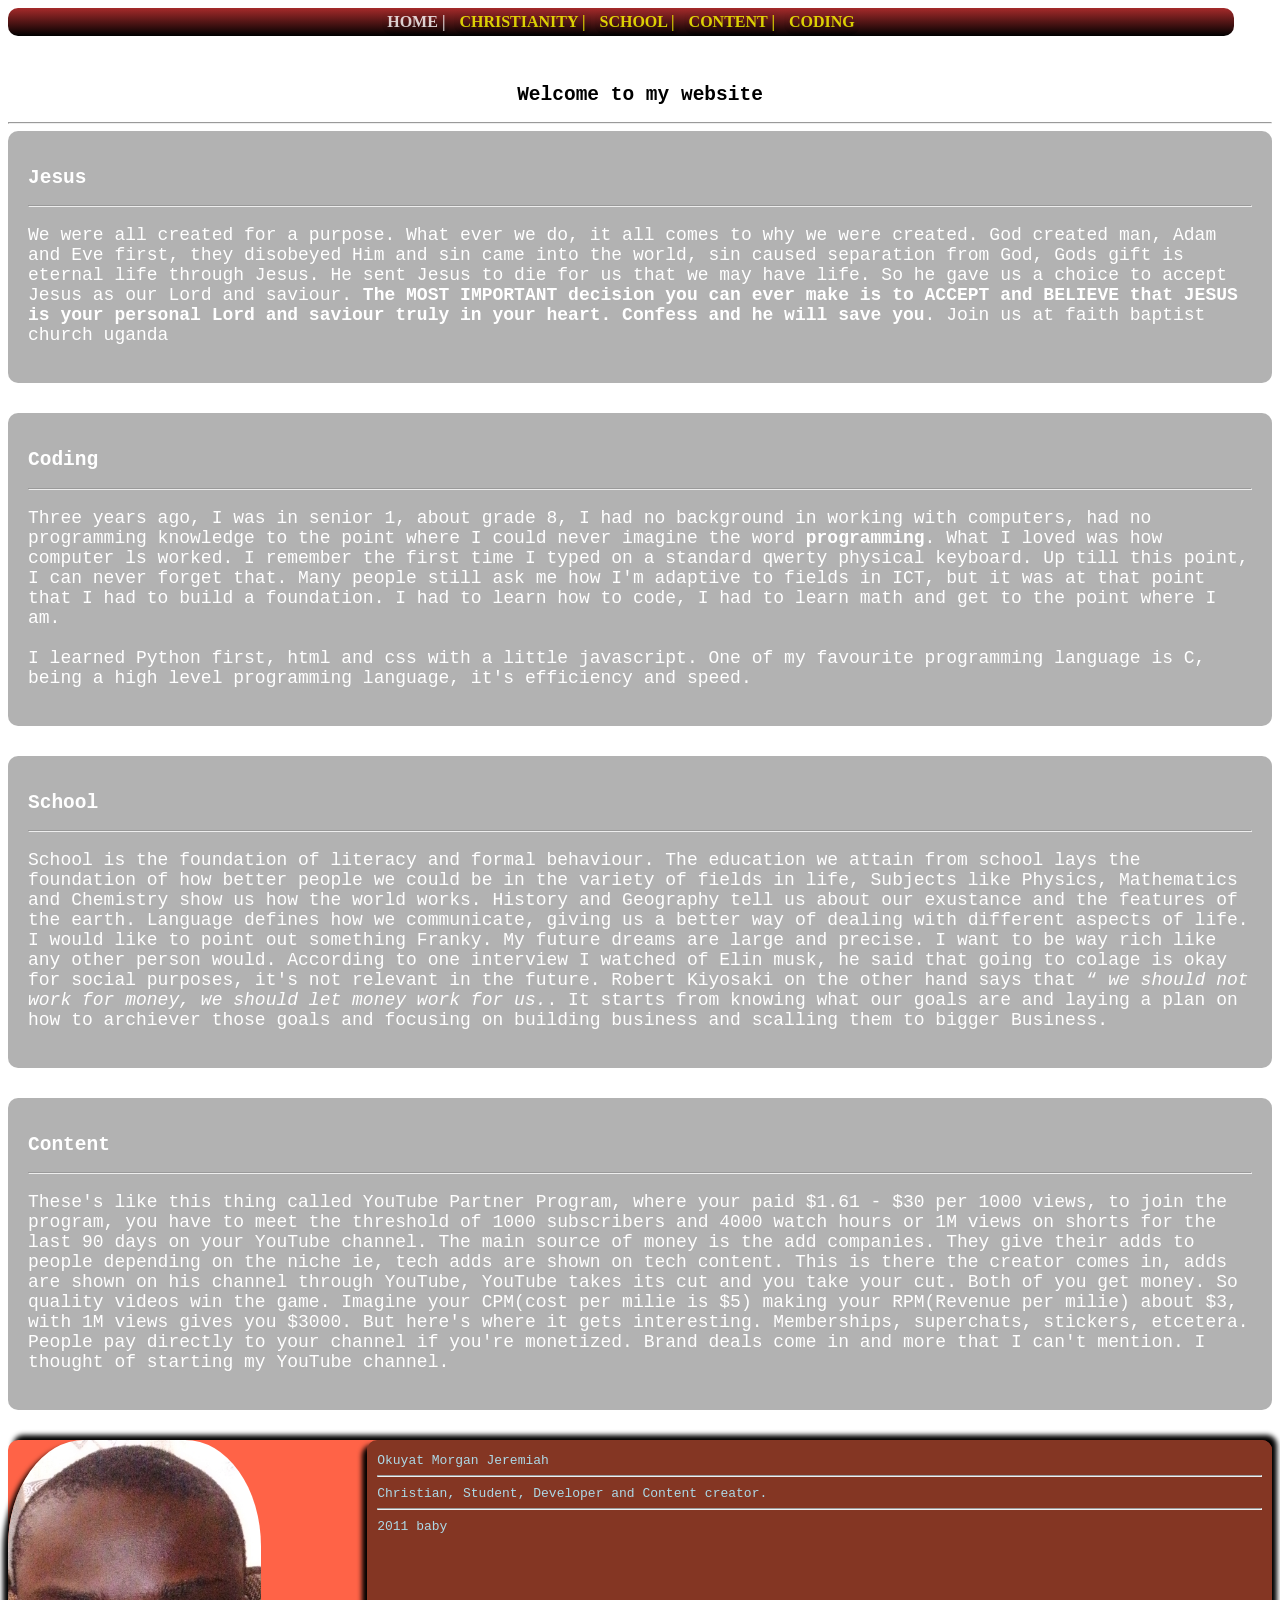
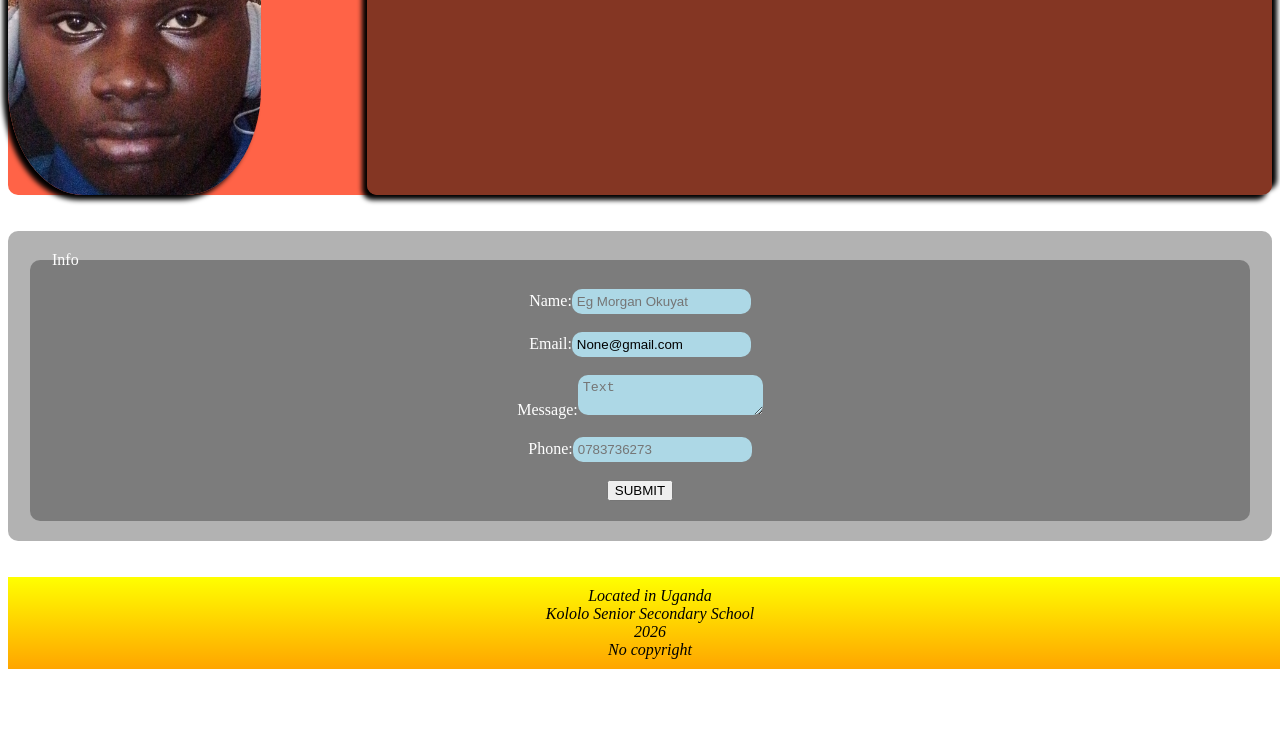
==== index.html @ 7f8867d9 "Add files via upload" ====
<!DOCTYPE html>

<html>
<head>
  <meta charset="utf-8">
  <meta name="viewport" content="width=device-width initial-scale=1.0">
  <meta name="description" content="I love ya'll">
  <link rel="icon" href="logo.jpg">
  <meta property="og:title" content="Okuyat Morgan Jeremiah">
  <meta property="og:image" content="morg.jpeg">
  <meta property="og:description" content="notes and info about me ">
  <link rel="stylesheet" href="style.css">
  <title>Welcome to my site</title>
</head>
<body>
  <header>
    <main>
      <nav><center><b>
        <span class="navLink current"> <a href="index.html">HOME</a>  |</span>
        <span class="navLink"> <a href="christianity.html">CHRISTIANITY</a>  |</span>
        <span class="navLink"> <a href="school.html">SCHOOL</a>  |</span>
        <span class="navLink"> <a href="contentCreation.html">CONTENT</a>  |</span>
        <span class="navLink"> <a href="coding.html">CODING</a></span>
      </nav></center></b>
    </main>
  </header><code>
  <section id="sectionOne"><center><br>
    <br><br><br>
    <h1>Welcome to my website</h1><hr></center>
    <div class="banner">
      <h2>Jesus</h2><hr class="l">
      <p>We were all created for a purpose. What ever we do, it all comes to why we were created. God created man, Adam and Eve first, they disobeyed Him and sin came into the world, sin caused separation from God, Gods gift is eternal life through Jesus. He sent Jesus to die for us that we may have life. So he gave us a choice to accept Jesus as our Lord and saviour. <b>The MOST IMPORTANT decision you can ever make is to ACCEPT and BELIEVE that JESUS is your personal Lord and saviour truly in your  heart. Confess and he will save you</b>. Join us at <a href=”https://www.faith4ug.ug”>faith baptist church uganda</a></p>
    </div><br><br>
    <div class="banner">
      <h2>Coding</h2><hr>
      <p>Three years ago, I was in senior 1, about grade 8, I had no background in working with computers, had no programming knowledge to the point where I could never imagine the word <b>programming</b>. What I loved was how computer ls worked. I remember the first time I typed on a standard qwerty physical keyboard. Up till this point, I can never forget that. Many people still ask me how I'm adaptive to fields in ICT, but it was at that point that I had to build a foundation. I had to learn how to code, I had to learn math and get to the point where I am. <br> <br>I learned Python first, html and css with a little javascript. One of my favourite programming language is C, being a high level programming language, it's efficiency and speed.</p>
    </div><br><br>
    <div class="banner">
      <h2>School</h2><hr>
      <p>School is the foundation of literacy and formal behaviour. The education we attain from school lays the foundation of how better people we could be in the variety of fields in life, Subjects like Physics, Mathematics and Chemistry show us how the world works. History and Geography tell us about our exustance and the features of the earth. Language defines how we communicate, giving us a better way of dealing with different aspects of life. I would like to point out something Franky. My future dreams are large and precise. I want to be way rich like any other person would. According to one interview I watched of Elin musk, he said that going to colage is okay for social purposes, it's not relevant in the future. Robert Kiyosaki on the other hand says that “<em> we should not work for money, we should let money work for us.</em>. It starts from knowing what our goals are and laying a plan on how to archiever those goals and focusing on building business and scalling them to bigger Business.</p>
    </div><br><br>
    <div class="banner">
      <h2>Content</h2><hr>
      <p>These's like this thing called YouTube Partner Program, where your paid $1.61 - $30 per 1000 views, to join the program, you have to meet the threshold of 1000 subscribers and 4000 watch hours or 1M views on shorts for the last 90 days on your YouTube channel. The main source of money is the add companies. They give their adds to people depending on the niche ie, tech adds are shown on tech content. This is there the creator comes in, adds are shown on his channel through YouTube, YouTube takes its cut and you take your cut. Both of you get money.  So quality videos win the game. Imagine your CPM(cost per milie is $5) making your RPM(Revenue per milie) about $3, with 1M views gives you $3000. But here's where it gets interesting. Memberships, superchats, stickers, etcetera. People pay directly to your channel if you're monetized. Brand deals come in and more that I can't mention. I thought of starting my YouTube channel. </p>
    </div><br><br>
  </section></code>
  <section id="sectionTwo">
    <div class="morg">
      <img class="img1" src="morg.jpeg" alt="MorganPic">
      <div class="details"><code>
        <span class="name1">Okuyat Morgan Jeremiah</span><hr>
        <span class="descr">Christian, Student, Developer and Content creator. <br><hr>2011 baby</span>
      </div></code>
    </div><br><br>
  </section>
  <center>
    <form id="form">
      <fieldset>
        <legend>Info</legend>
        <label>Name:</label><input required type="text" name="name" placeholder="Eg Morgan Okuyat"><br><br>
        <label>Email:</label><input required value="None@gmail.com"type="email" name="email" placeholder="Eg omj.okuyatm@gmail.com"><br><br>
        <label>Message:</label><textarea name="message" placeholder="Text"></textarea><br><br>
        <label>Phone:</label><input type="number" name="telephone" placeholder="0783736273"><br><br>
        <button type="submit">SUBMIT</button>
      </fieldset>
    </form>
  </center>
  <br><br>
  <footer>
    <center>
      <em>Located in Uganda</em><br>
      <em>Kololo Senior Secondary School</em><br><em>2026<br>
      <em>No copyright</em>
    </center>
  </footer>
    <script>
    
document.getElementById("form").addEventListener("submit", function(e) {
  e.preventDefault(); // stop page reload

  const WEB_APP_URL = "https://script.google.com/macros/s/AKfycbyBzxY4WX51MMGS4Y1TicJSz40H-MOfrEhINQDF1SOBn8VOqAgaO7xEPAJt3eimv2jf/exec"; 

  const data = {
    name: this.name.value,
    email: this.email.value,
    message: this.message.value,
    telephone: this.message.value
  };
alert("done")
  fetch(WEB_APP_URL, {
    method: "POST",
    body: JSON.stringify(data)
  });
});
    
    </script>
</body>
</html>
---- style.css ----
nav {
    border-radius: 10px;
    color: yellow;
    background: linear-gradient(to top, black, brown);
    cursor: pointer;
    position: fixed;
    width: 95%;
    padding: 5px;
  }
  a {
    text-decoration: none;
    color: inherit;
  }
  .navLink {
    background: linear-gradient(to top, black, brown);
    opacity: 80%;
    border-radius: 10px;
    padding: 5px;
  }
  .navLink.hover {
    background: linear-gradient(to top, brown, black);background: linear-gradient(to top, black, brown);
  }
  .navLink.active{
    
  }
  body {
    background: linear-gradient(to top, tomato);
    background-repeat: no-repeat;
    background-attachment: fixed;
    background-size: cover;
    background-position: center;
  }
  p {
    font-size: 18px;
  }
  .banner, form, fieldset{
    border-radius: 10px;
    padding: 20px;
    color: white;
    /*linear-gradient(to left, yellow, white, black);*/
    
    border: none;
    background-color: rgba(1,1,0,0.3);
  }
  .morg {
    display: flex;
    background-color: tomato;
    position: relative;
    box-shadow: 5px -5px 5px black;
    justify-content: space-between;
    border-radius: 10px;
  }
  .details {
    border-radius: 10px;
    margin-left: 5px;
    background-color: rgba(10,10,0,0.5);
    color: lightblue;
    padding: 10px;
    box-shadow: -5px 5px 5px black;
    width: 70%;
  }
  .img1 {
    border-radius: 30%;
    width:20%;
    box-shadow: -5px 5px 5px black;
  }
  footer { 
    width: 100%;
    background: linear-gradient(to top, orange, yellow);
    padding: 10px;
  }
  .name1 {
    font-size: 27;
  }
  .current {
    color: white;
  }
input, textarea{
  background-color:lightblue;
  border: none;
  border-radius: 10px;
  padding:5px;
}
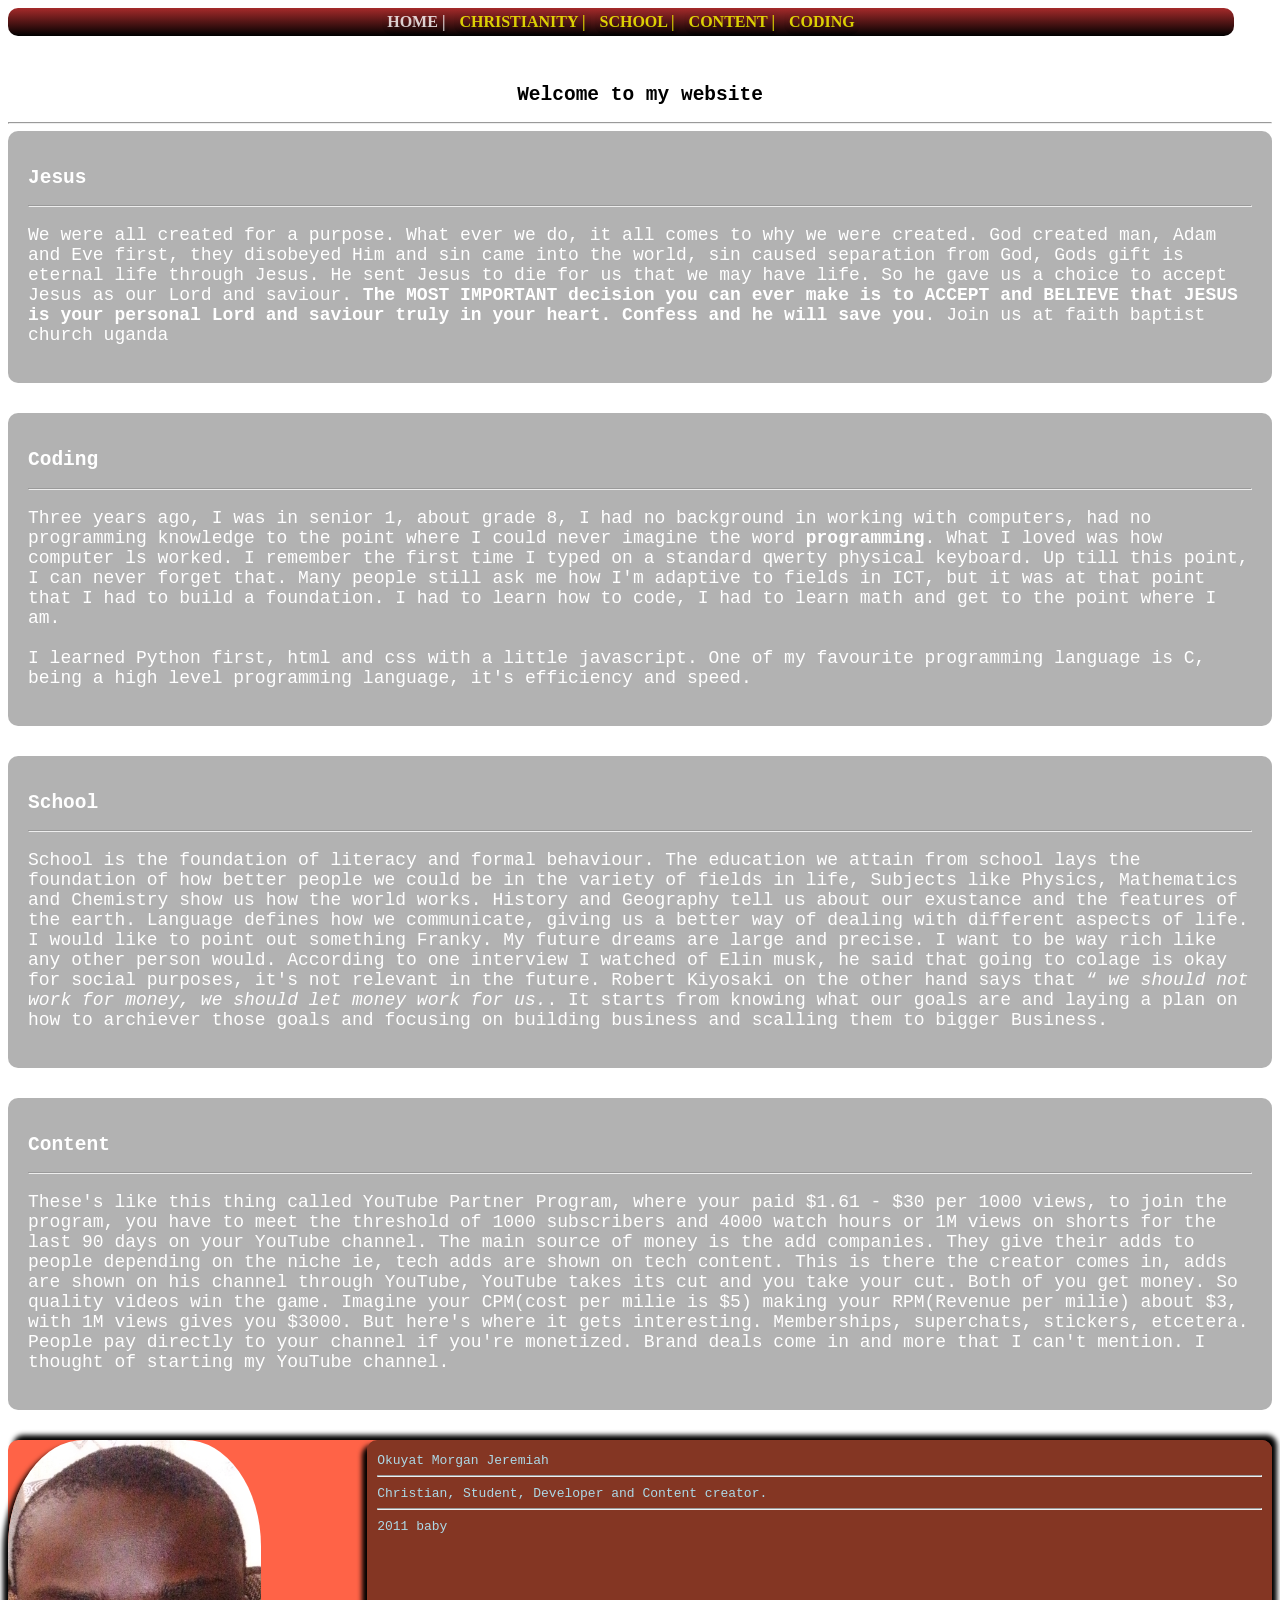
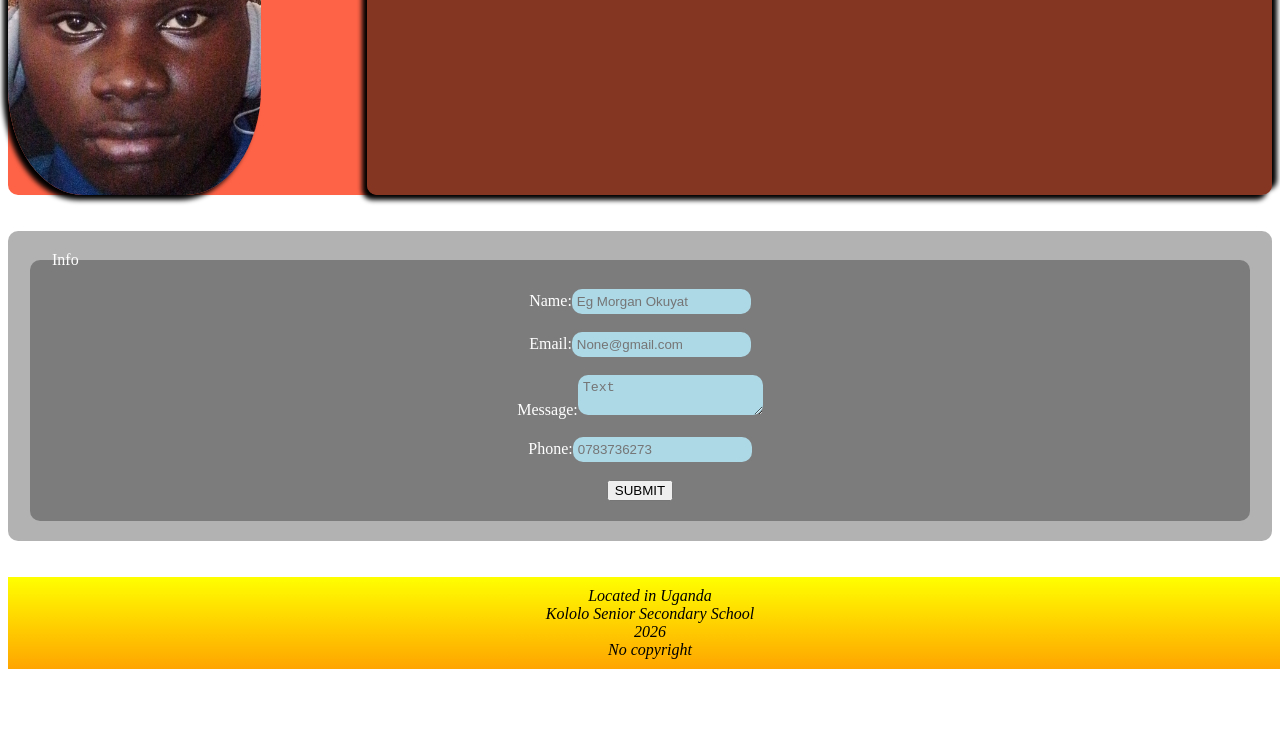
==== commit cd9071eb: "Fix form input IDs and update data submission" ====
--- a/index.html
+++ b/index.html
@@ -57,10 +57,10 @@
     <form id="form">
       <fieldset>
         <legend>Info</legend>
-        <label>Name:</label><input required type="text" name="name" placeholder="Eg Morgan Okuyat"><br><br>
-        <label>Email:</label><input required value="None@gmail.com"type="email" name="email" placeholder="Eg omj.okuyatm@gmail.com"><br><br>
-        <label>Message:</label><textarea name="message" placeholder="Text"></textarea><br><br>
-        <label>Phone:</label><input type="number" name="telephone" placeholder="0783736273"><br><br>
+        <label>Name:</label><input required id="name" type="text" name="name" placeholder="Eg Morgan Okuyat"><br><br>
+        <label>Email:</label><input required id="email" required placeholder="None@gmail.com" type="email" name="email" placeholder="Eg omj.okuyatm@gmail.com"><br><br>
+        <label>Message:</label><textarea id="message" name="message" placeholder="Text"></textarea><br><br>
+        <label>Phone:</label><input id="telephone" name="number" name="telephone" placeholder="0783736273"><br><br>
         <button type="submit">SUBMIT</button>
       </fieldset>
     </form>
@@ -84,9 +84,9 @@
     name: this.name.value,
     email: this.email.value,
     message: this.message.value,
-    telephone: this.message.value
+    telephone: this.telephone.value
   };
-alert("done")
+alert("done sending dat")
   fetch(WEB_APP_URL, {
     method: "POST",
     body: JSON.stringify(data)
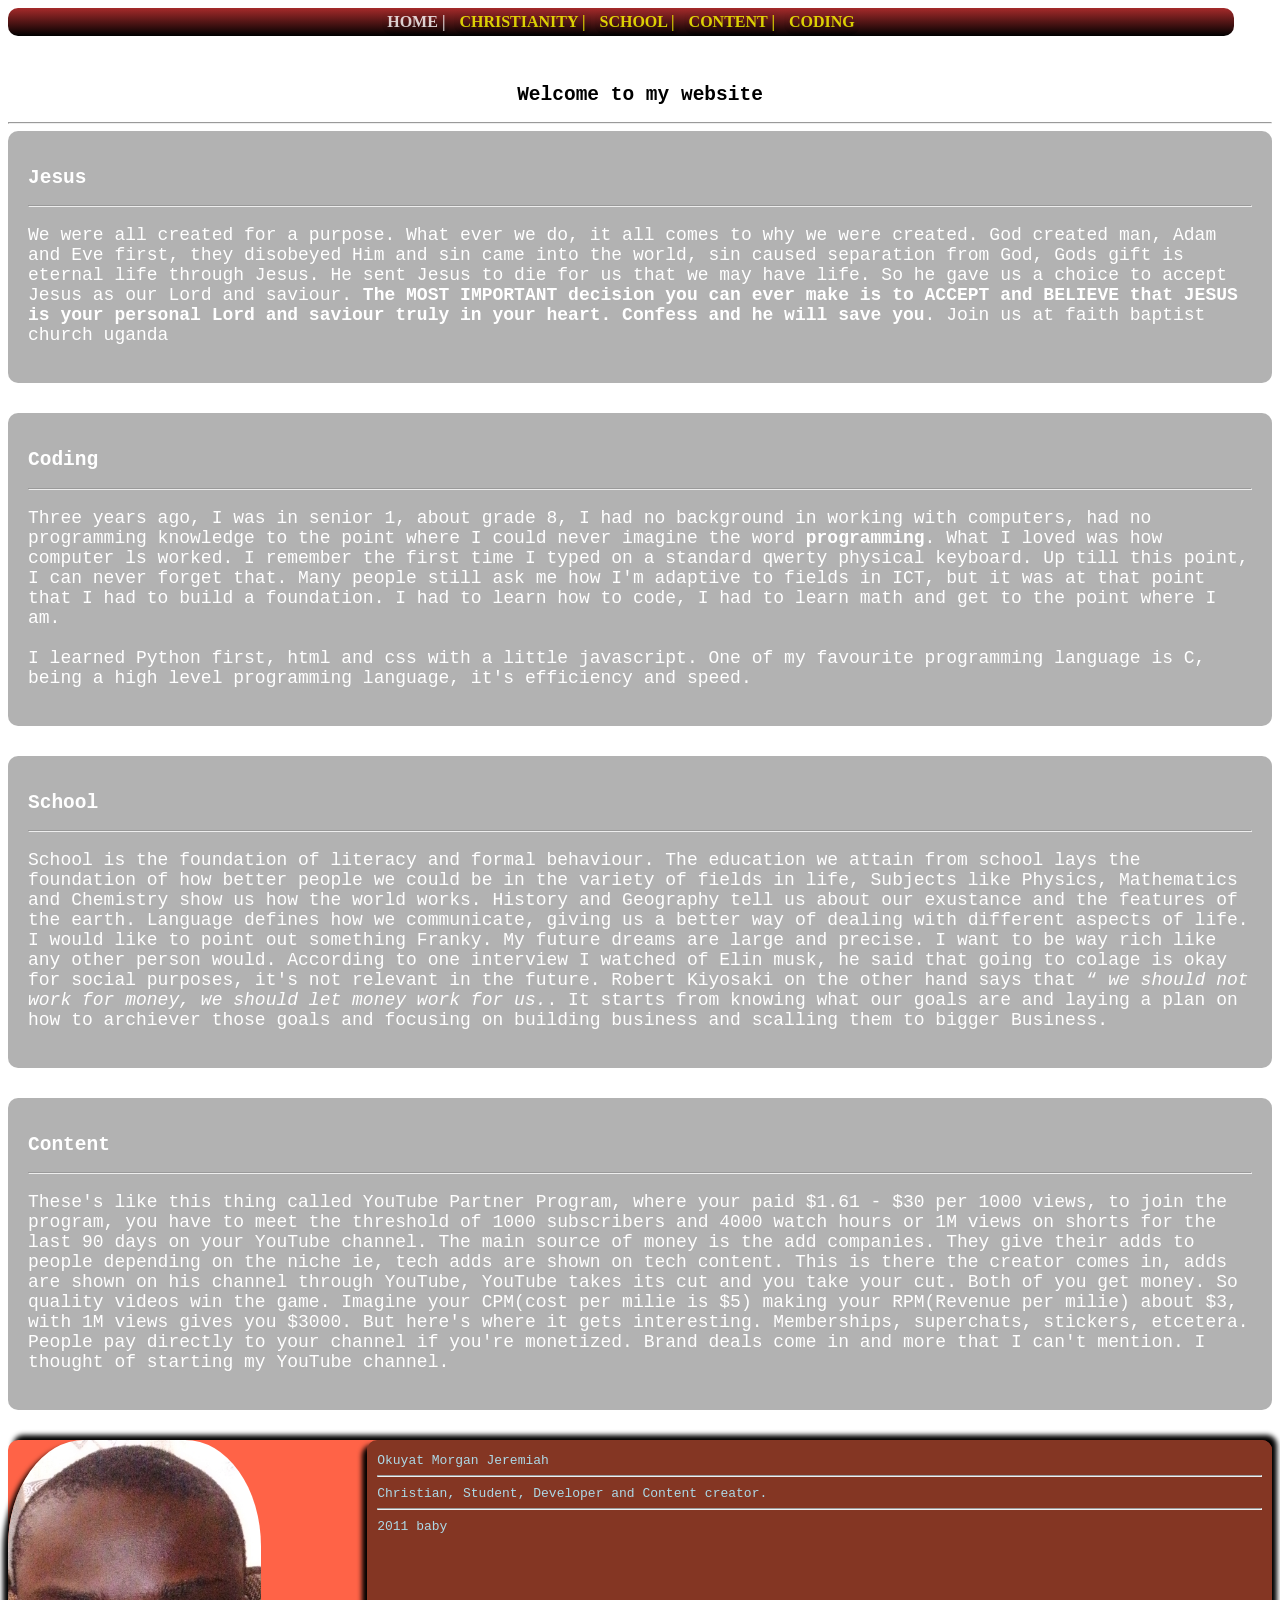
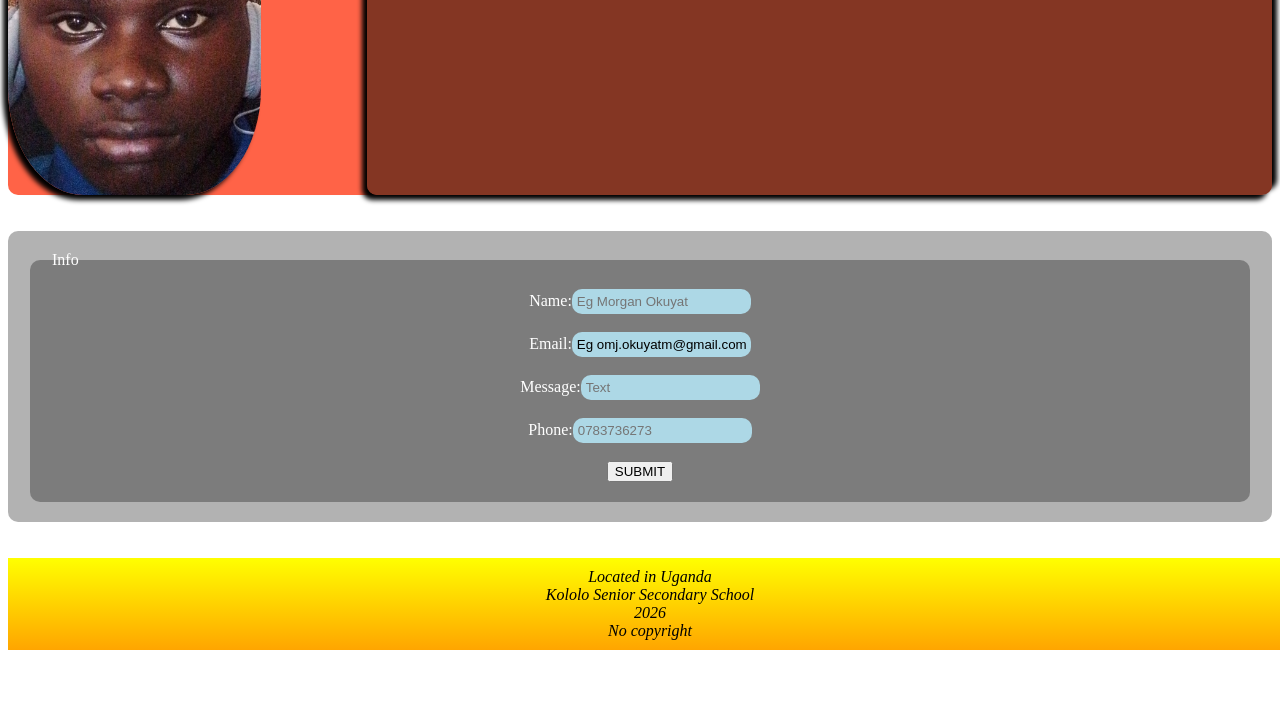
==== commit 09ea8524: "Update index.html" ====
--- a/index.html
+++ b/index.html
@@ -58,9 +58,9 @@
       <fieldset>
         <legend>Info</legend>
         <label>Name:</label><input required id="name" type="text" name="name" placeholder="Eg Morgan Okuyat"><br><br>
-        <label>Email:</label><input required id="email" required placeholder="None@gmail.com" type="email" name="email" placeholder="Eg omj.okuyatm@gmail.com"><br><br>
-        <label>Message:</label><textarea id="message" name="message" placeholder="Text"></textarea><br><br>
-        <label>Phone:</label><input id="telephone" name="number" name="telephone" placeholder="0783736273"><br><br>
+        <label>Email:</label><input required id="email" required placeholder="None@gmail.com" type="email" name="email" value="Eg omj.okuyatm@gmail.com"><br><br>
+        <label>Message:</label><input type="text" name="message" placeholder="Text"></input><br><br>
+        <label>Phone:</label><input id="telephone" type="tel" name="telephone" placeholder="0783736273"><br><br>
         <button type="submit">SUBMIT</button>
       </fieldset>
     </form>
@@ -80,16 +80,10 @@
 
   const WEB_APP_URL = "https://script.google.com/macros/s/AKfycbyBzxY4WX51MMGS4Y1TicJSz40H-MOfrEhINQDF1SOBn8VOqAgaO7xEPAJt3eimv2jf/exec"; 
 
-  const data = {
-    name: this.name.value,
-    email: this.email.value,
-    message: this.message.value,
-    telephone: this.telephone.value
-  };
 alert("done sending dat")
   fetch(WEB_APP_URL, {
     method: "POST",
-    body: JSON.stringify(data)
+    body: new FormData(this)
   });
 });
     
